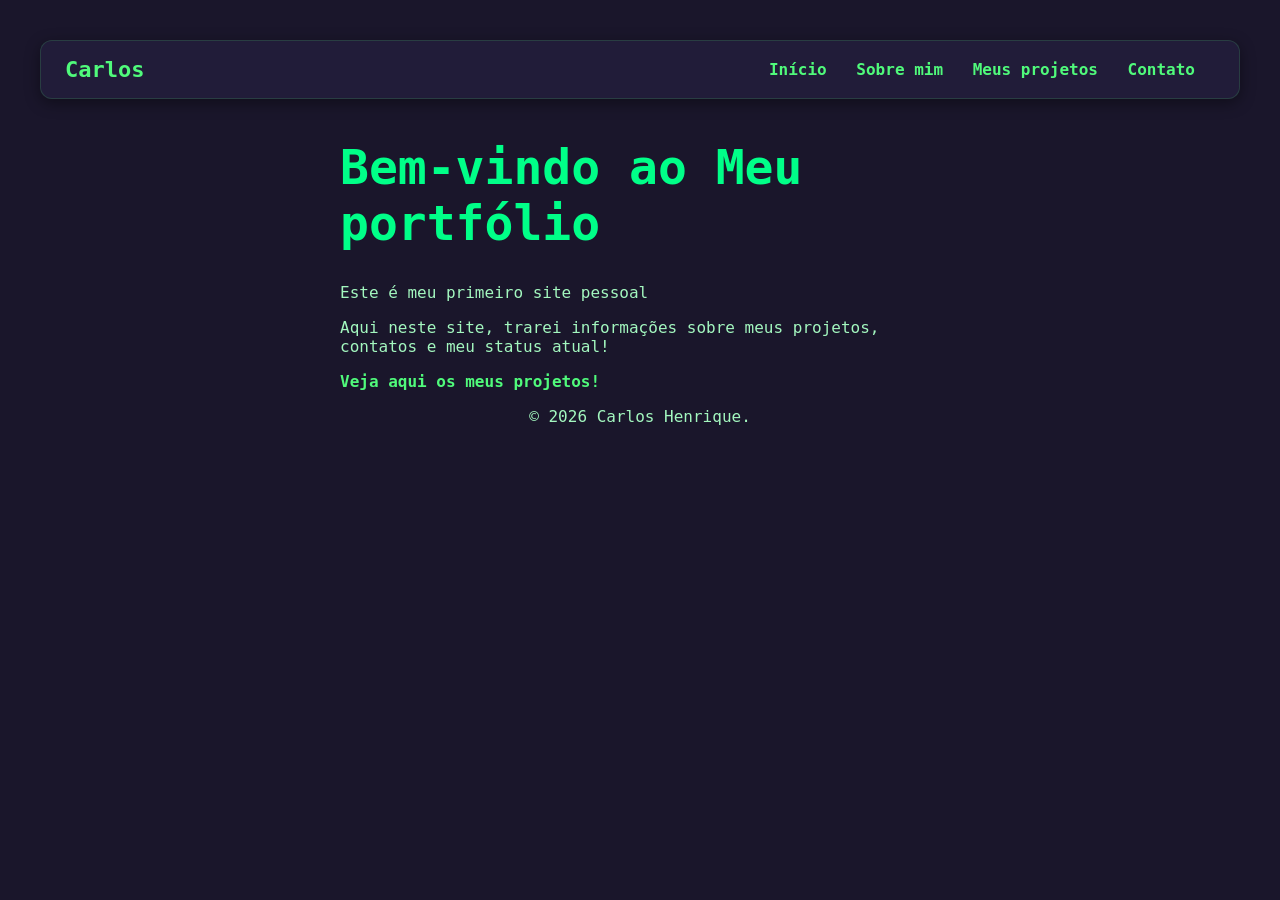
==== index.html @ 0b9f5415 "primeiro commit" ====
<!DOCTYPE html>
<html lang="pt-BR">
<head>
    <meta charset="UTF-8">
    <title>Inicio | Carlos</title>
    <meta name="viewport" content="width=device-width, initial-scale=1.0">
    <link rel="stylesheet" href="css/style.css"
</head>
<body>
   <header>
    <h2>Carlos</h2>
    <nav>
      <a href="index.html">Início</a>
      <a href="sobre.html">Sobre mim</a>
      <a href="projetos.html">Meus projetos</a>
      <a href="contatos.html">Contato</a>
    </nav>
  </header>
<main>
   <h1>Bem-vindo ao Meu portfólio</h1>
   <p>Este é meu primeiro site pessoal</p>
   <p>Aqui neste site, trarei informações sobre meus projetos, contatos e meu status atual!</p>

   <a href="projetos.html">Veja aqui os meus projetos!</a>

</main>   
<footer>
    <p>&copy; 2026 Carlos Henrique.</p>
</footer>
</body>
</html>
---- css/style.css ----
body {
  /* Roxo bem escuro e moderno de fundo */
  background-color: #1a162b;
  /* Verde menta suave e legível para parágrafos e textos gerais */
  color: #a3f7bf;
  font-family: 'JetBrains Mono', monospace;
  padding: 2rem;
}

html {
  scroll-behavior: smooth;
}

header {
  background-color: rgba(36, 30, 61, 0.85);
  backdrop-filter: blur(8px);               
  position: sticky;
  top: 1rem;
  z-index: 100;
  border-radius: 12px;
  padding: 16px 24px;
  box-shadow: 0 4px 15px rgba(0, 0, 0, 0.4);
  border: 1px solid rgba(80, 250, 123, 0.15);
  display: flex;
  justify-content: space-between;
  align-items: center;
  margin-bottom: 2.5rem;
}

header h2 {
  margin: 0;
  font-size: 22px;
}

h1 {
  color: #00ff88;
  font-size: 48px;
}

h2 {
  color: #50fa7b;
  font-size: 24px;
}

nav a {
  margin-right: 20px;
}

img {
  border-radius: 12px;
  border: 2px solid #00ff88;
}

table {
  border-collapse: collapse;
  margin-top: 10px;
}

th, td {
  padding: 8px 16px;
  border: 1px solid #50fa7b;
  text-align: left;
}

th {
  background-color: #241e3d;
  color: #00ff88;
  font-weight: 700;
}

a {
  color: #50fa7b;
  text-decoration: none;
  font-weight: 600;
}

a:hover {
  text-decoration: underline;
  color: #8be9fd; 
}

footer {
  text-align: center;
}

main {
  max-width: 600px;
  margin: 0 auto;
}

.card {
  background-color: #564b86;
  padding: 24px;
  margin-bottom: 24px;
  border-radius: 12px;
  box-shadow: 0 2px 8px rgba(0, 0, 0, 0.25);
  border: 1px solid rgba(80, 250, 123, 0.1);
  transition: transform 0.25s ease, box-shadow 0.25s ease, border-color 0.25s ease;
}

.card:hover {
  transform: translateY(-4px);
  box-shadow: 0 10px 20px rgba(0, 0, 0, 0.4);
  border-color: rgba(0, 255, 136, 0.35);
}

input:not(:placeholder-shown):invalid {
  border-color: #ff5555;
}

input:not(:placeholder-shown):valid {
  border-color: #00ff88;
}

.gostos {
  display: flex;
  gap: 12px;
  list-style: none;
  padding: 0;
  flex-wrap: wrap;
}

.gostos li {
  background-color: #241e3d;
  padding: 8px 16px;
  border-radius: 20px;
}

img {
  max-width: 100%;
  height: auto;
  display: block;
}

* {
  box-sizing: border-box;
}

body {
  overflow-x: hidden;
}

::-webkit-scrollbar {
  width: 8px;
}

::-webkit-scrollbar-track {
  background: #1a162b;
}

::-webkit-scrollbar-thumb {
  background: #3b325c;
  border-radius: 4px;
}

::-webkit-scrollbar-thumb:hover {
  background: #00ff88;
}

/* Container do Formulário */
form {
  display: flex;
  flex-direction: column;
  gap: 16px; /* Espaço entre cada grupo de perguntas */
}

/* Agrupamento de legenda + campo */
.form-group {
  display: flex;
  flex-direction: column;
  gap: 6px; /* Espaço pequeno entre a label e o input */
  text-align: left; /* Garante que as legendas ficam à esquerda */
}

.form-group label {
  color: #a3f7bf; /* Tom de verde suave para as legendas */
  font-size: 14px;
  font-weight: 600;
}

/* Estilização dos Inputs, Selects e Textareas */
input, select, textarea {
  width: 100%; /* Ocupa toda a largura do card */
  padding: 12px;
  background-color: #1a162b; /* Roxo escuro combinando com o fundo do site */
  color: #ffffff;
  border: 1px solid rgba(80, 250, 123, 0.2); /* Bordinha verde sutil */
  border-radius: 8px;
  font-family: 'JetBrains Mono', monospace;
  font-size: 14px;
  outline: none;
  transition: border-color 0.2s;
}

/* Efeito ao clicar no campo */
input:focus, select:focus, textarea:focus {
  border-color: #00ff88; /* Destaca com verde néon quando ativo */
}

/* Ajuste específico para o select (combobox) */
select {
  cursor: pointer;
}

/* Botão de Enviar */
.btn-enviar {
  background-color: #00ff88; /* Verde forte néon */
  color: #1a162b; /* Texto escuro para contraste */
  border: none;
  border-radius: 8px;
  padding: 14px;
  font-family: 'JetBrains Mono', monospace;
  font-weight: 700;
  font-size: 16px;
  cursor: pointer;
  transition: transform 0.1s, background-color 0.2s;
  width: 100%; /* Botão do tamanho total no mobile */
  margin-top: 8px;
}

.btn-enviar:hover {
  background-color: #50fa7b; /* Muda para um verde ligeiramente mais claro */
  transform: translateY(-1px); /* Pequeno efeito de elevação */
}

.btn-enviar:active {
  transform: translateY(1px); /* Feedback de clique */
}


@media (max-width: 768px) {
  body {
    padding: 1rem;
  }

  /* 1. Header arrumado e centrado */
  header {
    flex-direction: column;
    gap: 12px;
    padding: 16px;
    text-align: center;
    margin-bottom: 1.5rem;
  }

  /* 2. Menu com quebra fluida e espaçamento proporcional */
  nav {
    display: flex;
    flex-wrap: wrap;
    justify-content: center;
    gap: 10px 16px;
  }

  nav a {
    margin-right: 0;
    font-size: 14px;
  }

  /* 3. Título ajustado para não quebrar feio */
  h1 {
    font-size: 26px;
    text-align: center;
  }

  /* 4. Imagem do Punpun perfeitamente centrada */
  img {
    display: block;
    margin: 0 auto 1.5rem auto;
    max-width: 220px;
    width: 100%;
    height: auto;
  }

  /* 5. Conteúdo principal centrado */
  main {
    width: 100%;
    max-width: 100%;
    text-align: center;
  }

  .card {
    text-align: left; /* Mantém o texto interno dos cartões legível à esquerda */
    padding: 18px;
  }

  /* 6. Tags de gostos alinhadas */
  .gostos {
    justify-content: flex-start;
  }
}
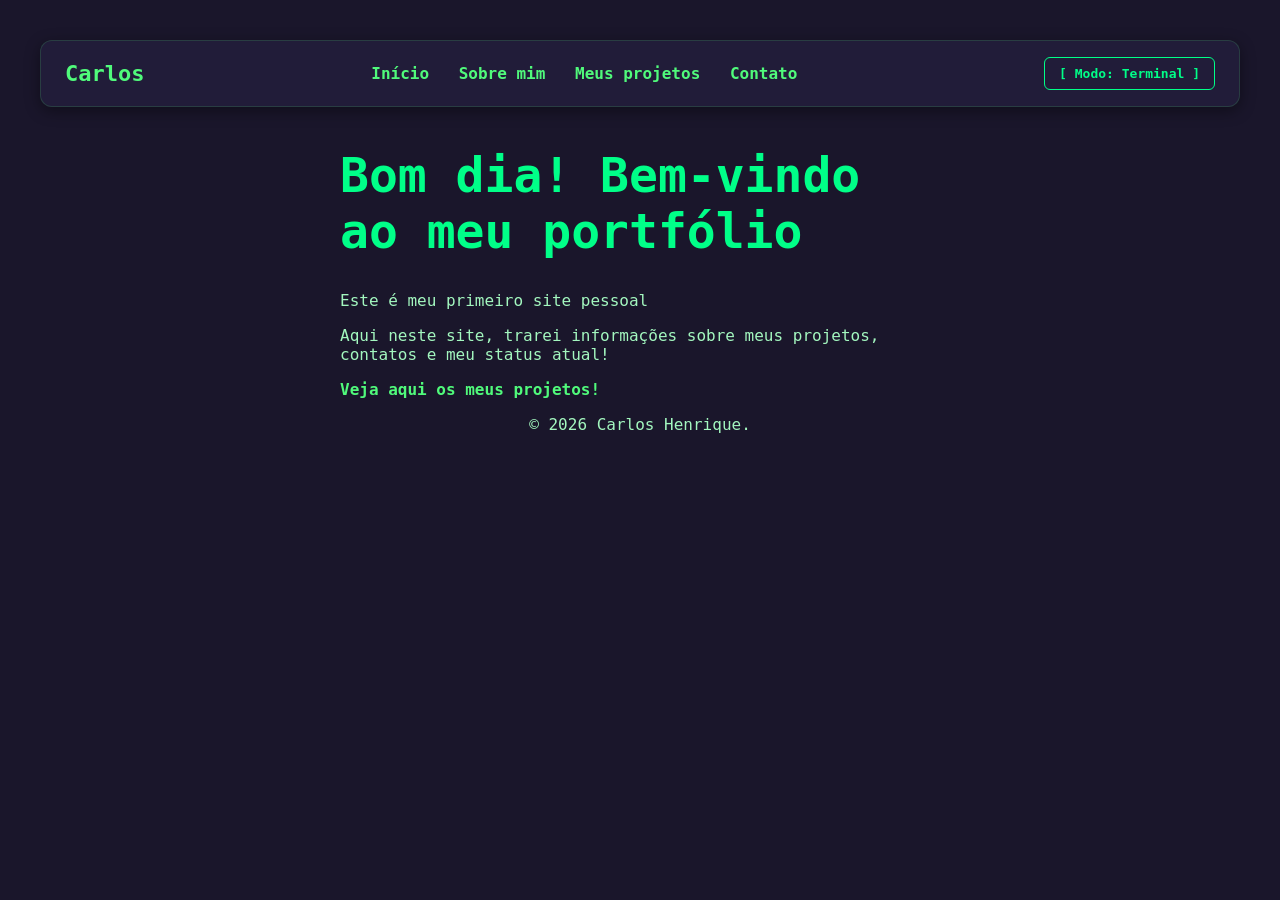
==== commit 08805cd6: "feat: implementa lista dinamica e manipulacao do dom com js" ====
--- a/index.html
+++ b/index.html
@@ -15,9 +15,10 @@
       <a href="projetos.html">Meus projetos</a>
       <a href="contatos.html">Contato</a>
     </nav>
+     <button id="btn-tema" class="btn-tema">[ Modo: Terminal ]</button>
   </header>
 <main>
-   <h1>Bem-vindo ao Meu portfólio</h1>
+   <h1 id="titulo-boas-vindas">Bem-vindo ao Meu portfólio</h1>
    <p>Este é meu primeiro site pessoal</p>
    <p>Aqui neste site, trarei informações sobre meus projetos, contatos e meu status atual!</p>
 
@@ -27,5 +28,6 @@
 <footer>
     <p>&copy; 2026 Carlos Henrique.</p>
 </footer>
+<script src="js/script.js"></script>
 </body>
 </html>
--- a/css/style.css
+++ b/css/style.css
@@ -286,4 +286,63 @@
   .gostos {
     justify-content: flex-start;
   }
+}
+
+/* Estilo base do botão de tema no header */
+.btn-tema {
+  background-color: transparent;
+  color: #00ff88;
+  border: 1px solid #00ff88;
+  border-radius: 6px;
+  padding: 8px 14px;
+  font-family: 'JetBrains Mono', monospace;
+  font-size: 13px;
+  font-weight: 700;
+  cursor: pointer;
+  transition: all 0.2s ease;
+}
+
+.btn-tema:hover {
+  background-color: #00ff88;
+  color: #1a162b;
+  box-shadow: 0 0 10px rgba(0, 255, 136, 0.5);
+}
+
+/* ==========================================
+   MODO MATRIX / TERMINAL AMOLED
+   ========================================== */
+body.modo-matrix {
+  background-color: #000000; /* Preto AMOLED puro */
+  color: #00ff41;            /* Verde clássico de terminal */
+}
+
+/* Deixa os cards e o header pretos com borda de terminal */
+body.modo-matrix header,
+body.modo-matrix .card,
+body.modo-matrix input,
+body.modo-matrix select,
+body.modo-matrix textarea {
+  background-color: #030a04; /* Quase 100% preto com um pingo de verde */
+  border: 1px solid #00ff41;
+  box-shadow: 0 0 12px rgba(0, 255, 65, 0.15); /* Brilho verde suave em volta */
+}
+
+/* Títulos e links com efeito de brilho neon (glow) */
+body.modo-matrix h1,
+body.modo-matrix h2,
+body.modo-matrix a,
+body.modo-matrix th {
+  color: #00ff41;
+  text-shadow: 0 0 8px rgba(0, 255, 65, 0.6); /* Efeito monitor CRT */
+}
+
+/* Tags de gostos no modo terminal */
+body.modo-matrix .gostos li {
+  background-color: #000000;
+  border: 1px solid #00ff41;
+  color: #00ff41;
+}
+
+#resposta.erro {
+  color: #ff5555 !important; /* Vermelho alerta para erros */
 }
